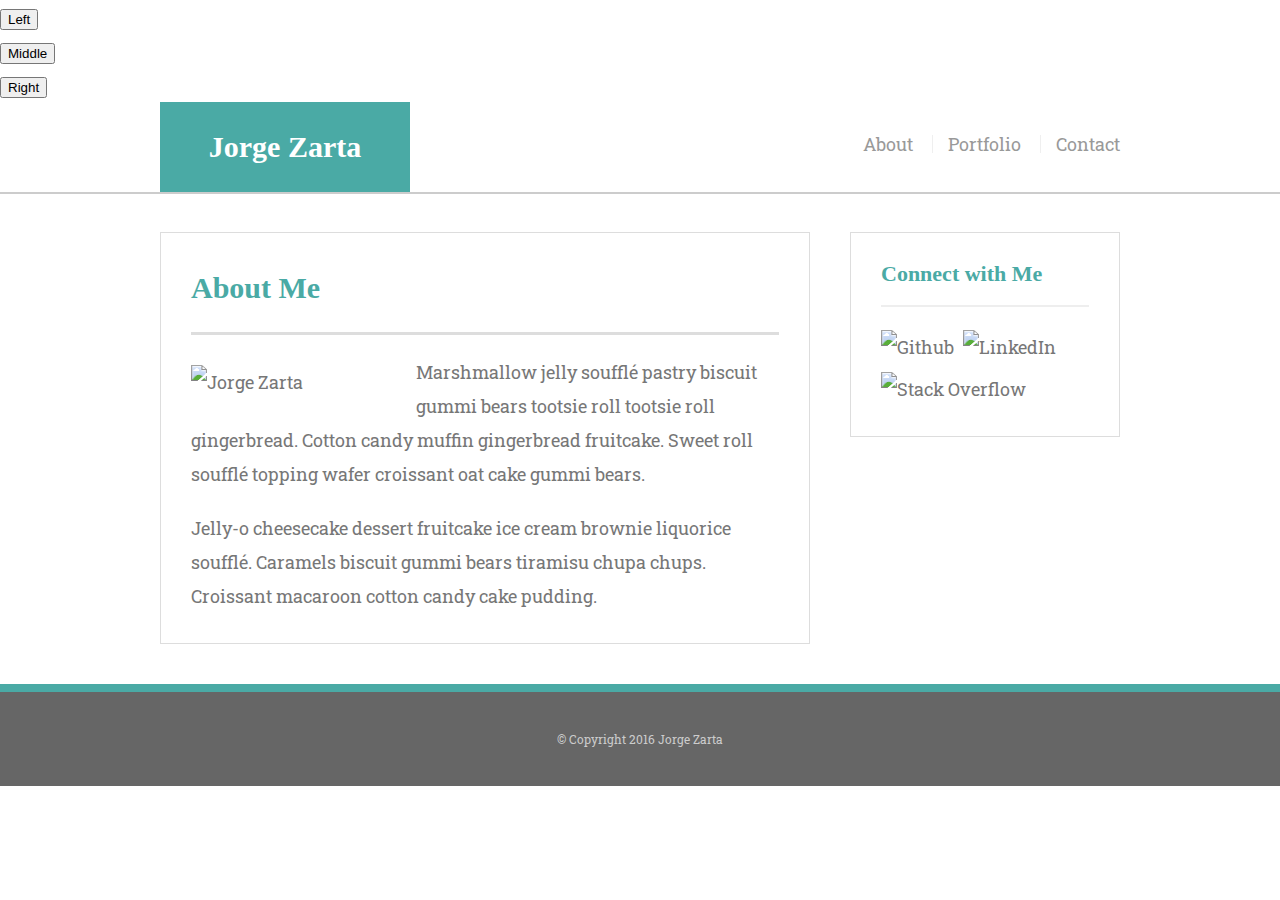
==== index.html @ 804e9098 "Please" ====
<!doctype html>
<html>
<head>
	<!-- Latest compiled and minified CSS -->
<link rel="stylesheet" href="https://maxcdn.bootstrapcdn.com/bootstrap/3.3.6/css/bootstrap.min.css" integrity="sha384-1q8mTJOASx8j1Au+a5WDVnPi2lkFfwwEAa8hDDdjZlpLegxhjVME1fgjWPGmkzs7" crossorigin="anonymous">

<div class="btn-group btn-group-justified" role="group" aria-label="...">
  <div class="btn-group" role="group">
    <button type="button" class="btn btn-default">Left</button>
  </div>
  <div class="btn-group" role="group">
    <button type="button" class="btn btn-default">Middle</button>
  </div>
  <div class="btn-group" role="group">
    <button type="button" class="btn btn-default">Right</button>
  </div>
</div>	
	<meta charset="UTF-8">
	
	<title>About | Jorge Zarta</title>
	<link rel="stylesheet" type="text/css" href="assets/css/reset.css">
	<link rel="stylesheet" type="text/css" href="assets/css/style.css">
	<link href='https://fonts.googleapis.com/css?family=Roboto+Slab:400,300' rel='stylesheet' type='text/css'>
</head>
<body>

	<header id="masthead">
		<div class="container">
			<a href="index.html" id="logo">Jorge Zarta</a>
			<nav>
				<a href="index.html">About</a>
				<a href="portfolio.html">Portfolio</a>
				<a href="contact.html">Contact</a>
			</nav>
		</div>
	</header>

	<div id="main-container" class="container">
		<section class="main-section">
			<h1>About Me</h1>

			<img src="Photos2/Screen Shot 2016-04-06 at 5.55.15 AM.png" class="auth-image" alt="Jorge Zarta">

			<p>Marshmallow jelly souffl&eacute; pastry biscuit gummi bears tootsie roll tootsie roll gingerbread. Cotton candy muffin gingerbread fruitcake. Sweet roll souffl&eacute; topping wafer croissant oat cake gummi&nbsp;bears.</p>

			<p>Jelly-o cheesecake dessert fruitcake ice cream brownie liquorice souffl&eacute;. Caramels biscuit gummi bears tiramisu chupa chups. Croissant macaroon cotton candy cake pudding.</p>

		</section>

		<section class="sidebar">
			<div id="connect">
				<h2>Connect with Me</h2>

				<img src="Photos2/Screen Shot 2016-04-09 at 6.22.26 AM.png" class="social" alt="Github">
				<img src="Photos2/Screen Shot 2016-04-09 at 6.22.38 AM.png" class="social" alt="LinkedIn">
				<img src="Photos2/Screen Shot 2016-04-09 at 6.22.50 AM.png" class="social" alt="Stack Overflow">
			</div>
		</section>
	</div>

	<footer>
		<div class="container">
			&copy; Copyright 2016 Jorge Zarta
		</div>
	</footer>
</body>
</html>
---- assets/css/style.css ----
body {
	background: url("Photos2/Screen Shot 2016-04-09 at 6.22.11 AM.png");
	font-size: 18px;
	line-height: 34px;
	font-family: 'Roboto Slab', 'serif';
	color: #777;
}

* {
	box-sizing: border-box;
}

/*general*/

.container {
	width: 100%;
	max-width: 960px;
	margin: 0 auto;
	clear: both;
}
h1, 
h2,
h3,
p {
	margin-bottom: 20px;
}
p:last-child {
	margin-bottom: 0;
}
h1, h2, h3 {
	font-family: 'Georgia', Times, Times New Roman, serif;
	font-weight: 700;
	color: #4aaaa5;
}
h1 {
	font-size: 30px;
	line-height: 49px;
	border-bottom: 3px solid #ddd;
	padding-bottom: 20px;
}
h2,
h3 {
	font-size: 22px;
}

/*header*/

#masthead {
	background: #fff;
	margin: 0 0 30px;
	z-index: 99;
	color: #fff;
	overflow: auto;
	border-bottom: 2px solid #ccc;
	position: fixed;
	width: 100%;
}
#logo {
	width: 250px;
	height: 90px;
	background: #4aaaa5;
	float: left;
	font-family: 'Georgia', Times, Times New Roman, serif;
	text-align: center;
	line-height: 90px;
	color: #fff;
	font-weight: 700;
	font-size: 30px;
	text-decoration: none;
}
nav {
	float: right;
	margin-top: 25px;
}
nav a {
	color: #999;
	text-decoration: none;
	margin-left: 15px;
	display: inline-block;
	border-left: 1px solid #efefef;
	padding-left: 15px;
	line-height: 18px;
}
nav a:first-child {
	border-left: 0 none;
}

/*footer*/

footer {
	background: #666;
	color: #fff;
	padding: 30px 0;
	clear: both;
	border-top: 8px solid #4aaaa5;
	color: #ccc;
	font-size: 12px;
	text-align: center;
}

/*sidebar*/

.sidebar {
	background: #fff;
	padding: 30px;
	width: 100%;
	max-width: 270px;
	float: right;
	border: 1px solid #ddd;
	margin-bottom: 20px;
}
h3,
.sidebar h2 {
	border-bottom: 2px solid #eee;
	padding-bottom: 20px;
	margin-bottom: 15px;
	line-height: 22px;
}
.social {
	width: 62px;
	height: 62px;
	margin-top: 8px;
	margin-right: 5px;
}
.social:last-child {
	margin-right: 0;
}

/*main*/

#main-container {
	padding-top: 130px;
}
.main-section {
	background: #fff;
	padding: 30px;
	margin: 0 0 40px 0;
	width: 100%;
	max-width: 650px;
	float: left;
	border: 1px solid #ddd;
}

/*portfolio page*/

.work {
	width: 274px;
	overflow: auto;
	position: relative;
	float: left;
	margin: 20px 0 25px;
}
.work:nth-child(even) {
	margin-right: 40px;
}
.work img {
	width: 100%;
	border: 0 none;
	opacity: .8;
}
.work h3 {
	border-bottom: 0;
	background: #4aaaa5;
	color: #fff;
	text-align: center;
	position: absolute;
	padding: 15px;
	width: 100%;
	bottom: 20px;
	line-height: 30px;
	margin-bottom: 0;
	font-weight: 300;
}
.auth-image {
	width: 200px;
	height: auto;
	margin-top: 10px;
	float: left;
	margin-right: 25px;
}

/*contact page*/

#contact-form ul {
	margin-bottom: 20px;
}
#contact-form li {
	margin-bottom: 10px;
}
label,
input[type=text],
input[type=email],
textarea {
	display: block;
	width: 100%;
}
input[type=text],
input[type=email],
textarea {
	height: 35px;
	border: 1px solid #ddd;
	padding: 0 10px;
	font-size: 14px;
}
textarea {
	height: 200px;
}
input[type=submit] {
	background: #4aaaa5;
	border: 0 none;
	color: #fff;
	font-size: 18px;
	padding: 10px 30px;
	cursor: pointer;
}
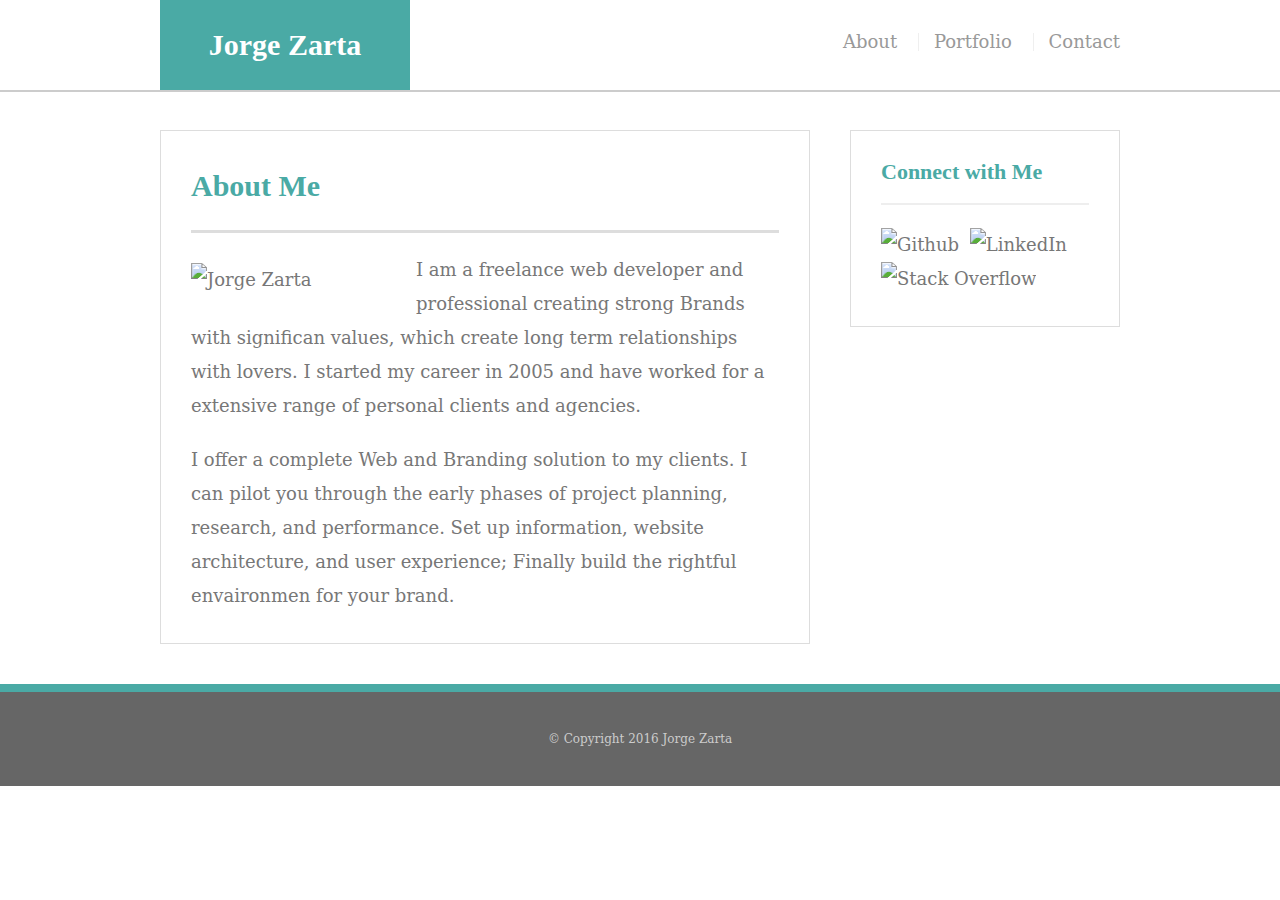
==== commit 0e083e5f: "modified" ====
--- a/index.html
+++ b/index.html
@@ -1,26 +1,10 @@
 <!doctype html>
 <html>
 <head>
-	<!-- Latest compiled and minified CSS -->
-<link rel="stylesheet" href="https://maxcdn.bootstrapcdn.com/bootstrap/3.3.6/css/bootstrap.min.css" integrity="sha384-1q8mTJOASx8j1Au+a5WDVnPi2lkFfwwEAa8hDDdjZlpLegxhjVME1fgjWPGmkzs7" crossorigin="anonymous">
-
-<div class="btn-group btn-group-justified" role="group" aria-label="...">
-  <div class="btn-group" role="group">
-    <button type="button" class="btn btn-default">Left</button>
-  </div>
-  <div class="btn-group" role="group">
-    <button type="button" class="btn btn-default">Middle</button>
-  </div>
-  <div class="btn-group" role="group">
-    <button type="button" class="btn btn-default">Right</button>
-  </div>
-</div>	
 	<meta charset="UTF-8">
-	
-	<title>About | Jorge Zarta</title>
+	<title>About | Your Name</title>
 	<link rel="stylesheet" type="text/css" href="assets/css/reset.css">
 	<link rel="stylesheet" type="text/css" href="assets/css/style.css">
-	<link href='https://fonts.googleapis.com/css?family=Roboto+Slab:400,300' rel='stylesheet' type='text/css'>
 </head>
 <body>
 
@@ -39,11 +23,11 @@
 		<section class="main-section">
 			<h1>About Me</h1>
 
-			<img src="Photos2/Screen Shot 2016-04-06 at 5.55.15 AM.png" class="auth-image" alt="Jorge Zarta">
+			<img src="Week-2-Assignment/assets/images/home.png" class="auth-image" alt="Jorge Zarta">
 
-			<p>Marshmallow jelly souffl&eacute; pastry biscuit gummi bears tootsie roll tootsie roll gingerbread. Cotton candy muffin gingerbread fruitcake. Sweet roll souffl&eacute; topping wafer croissant oat cake gummi&nbsp;bears.</p>
+			<p>I am a freelance web developer and professional creating strong Brands with significan values, which create long term relationships with lovers. I started my career in 2005 and have worked for a extensive range of personal clients and agencies.</p>
 
-			<p>Jelly-o cheesecake dessert fruitcake ice cream brownie liquorice souffl&eacute;. Caramels biscuit gummi bears tiramisu chupa chups. Croissant macaroon cotton candy cake pudding.</p>
+			<p>I offer a complete Web and Branding solution to my clients. I can pilot you through the early phases of project planning, research, and performance. Set up information, website architecture, and user experience; Finally build the rightful envaironmen for your brand.</p>
 
 		</section>
 
@@ -51,9 +35,9 @@
 			<div id="connect">
 				<h2>Connect with Me</h2>
 
-				<img src="Photos2/Screen Shot 2016-04-09 at 6.22.26 AM.png" class="social" alt="Github">
-				<img src="Photos2/Screen Shot 2016-04-09 at 6.22.38 AM.png" class="social" alt="LinkedIn">
-				<img src="Photos2/Screen Shot 2016-04-09 at 6.22.50 AM.png" class="social" alt="Stack Overflow">
+				<img src="Week-2-Assignment/assets/images/github2.png" class="social" alt="Github">
+				<img src="Week-2-Assignment/assets/images/lin.png" class="social" alt="LinkedIn">
+				<img src="Week-2-Assignment/assets/images/social.png" alt="Stack Overflow">
 			</div>
 		</section>
 	</div>
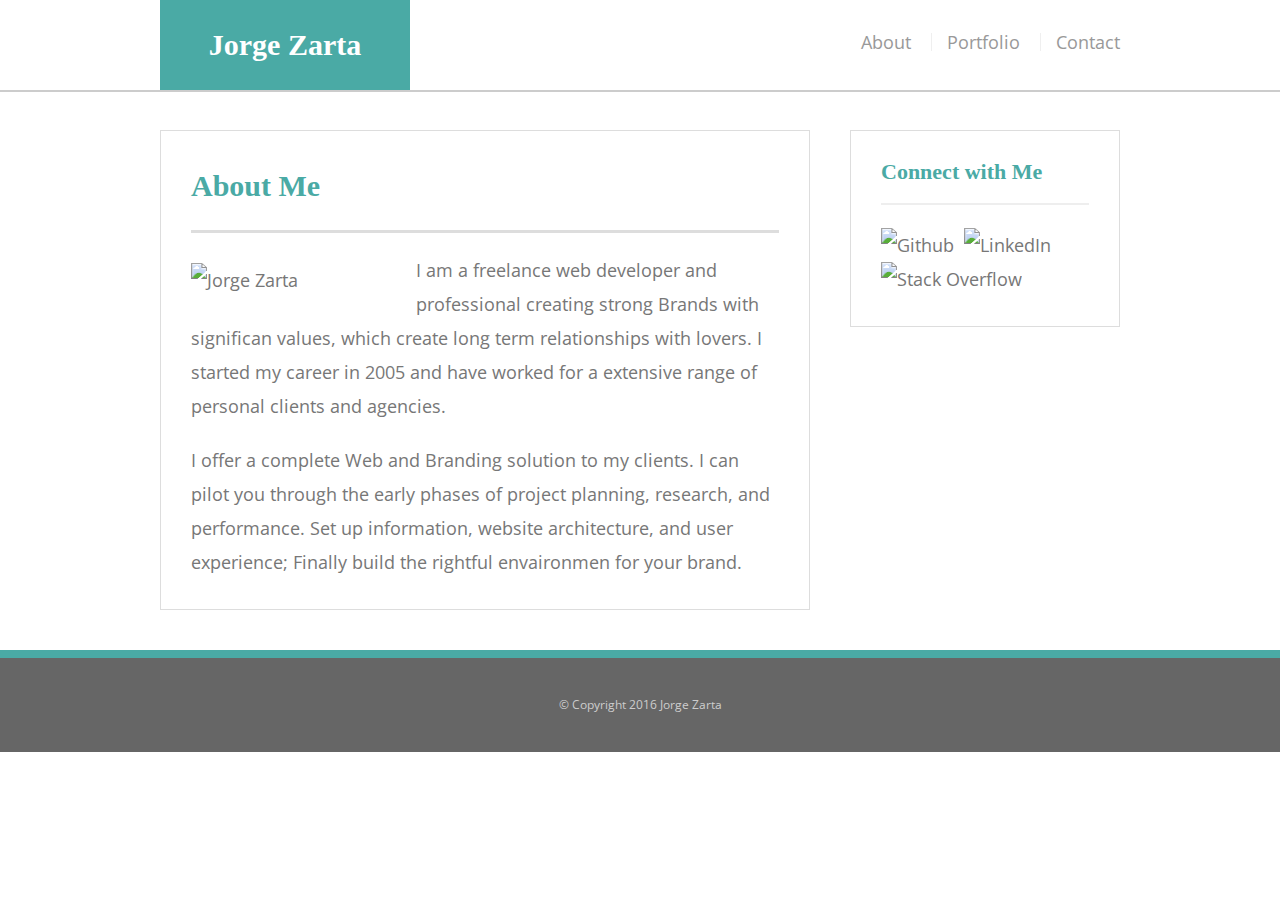
==== commit b08340f5: "see" ====
--- a/index.html
+++ b/index.html
@@ -5,6 +5,8 @@
 	<title>About | Your Name</title>
 	<link rel="stylesheet" type="text/css" href="assets/css/reset.css">
 	<link rel="stylesheet" type="text/css" href="assets/css/style.css">
+	<link href='https://fonts.googleapis.com/css?family=Open+Sans:400,300italic,300&subset=latin,greek,latin-ext,greek-ext,cyrillic,vietnamese,cyrillic-ext' rel='stylesheet' type='text/css'>
+
 </head>
 <body>
 
--- a/assets/css/style.css
+++ b/assets/css/style.css
@@ -1,8 +1,8 @@
 body {
-	background: url("Photos2/Screen Shot 2016-04-09 at 6.22.11 AM.png");
+	background: url("Week-2-Assignment/assets/images/background.png");
 	font-size: 18px;
 	line-height: 34px;
-	font-family: 'Roboto Slab', 'serif';
+	font-family: 'Open Sans', sans-serif;
 	color: #777;
 }
 
@@ -212,4 +212,61 @@
 	font-size: 18px;
 	padding: 10px 30px;
 	cursor: pointer;
-}+}
+/* Desktop */
+@media screen and (max-width: 980px) and (min-width: 768){
+	}
+		.bio-image {
+			height: auto;
+			width: 80px;
+			margin: 5px;
+	}
+		.connect-box{
+			width: 25px;
+			height: 5px;
+	}
+		li img{
+			width: 95px;
+			height: 95px; 
+	}
+		li{
+			width: 45px;
+		}
+		h3{
+			font-size: 20px;
+		}
+/* Tablet */
+@media screen and (max-width: 768px) and (min-width: 640px)
+		{
+			header{
+				margin: 0px 3px;
+			}
+	#nav-bar{
+			margin-top: 0px;
+			padding: 4px 4px 4px;
+			padding-right: 0px;
+		}
+	#contact{
+		width: auto;
+		height: auto;
+		margin: 5px;
+		float: none;
+		}
+	.bio-image{
+		float: left;
+		width: 55px;
+		height: auto;
+		padding-right: 2px;
+		margin: 2px;
+	}
+	p{
+		margin-left: 0px;
+		width: 100px;
+	}
+	.connect-box{
+		float: none;
+	}
+
+
+
+
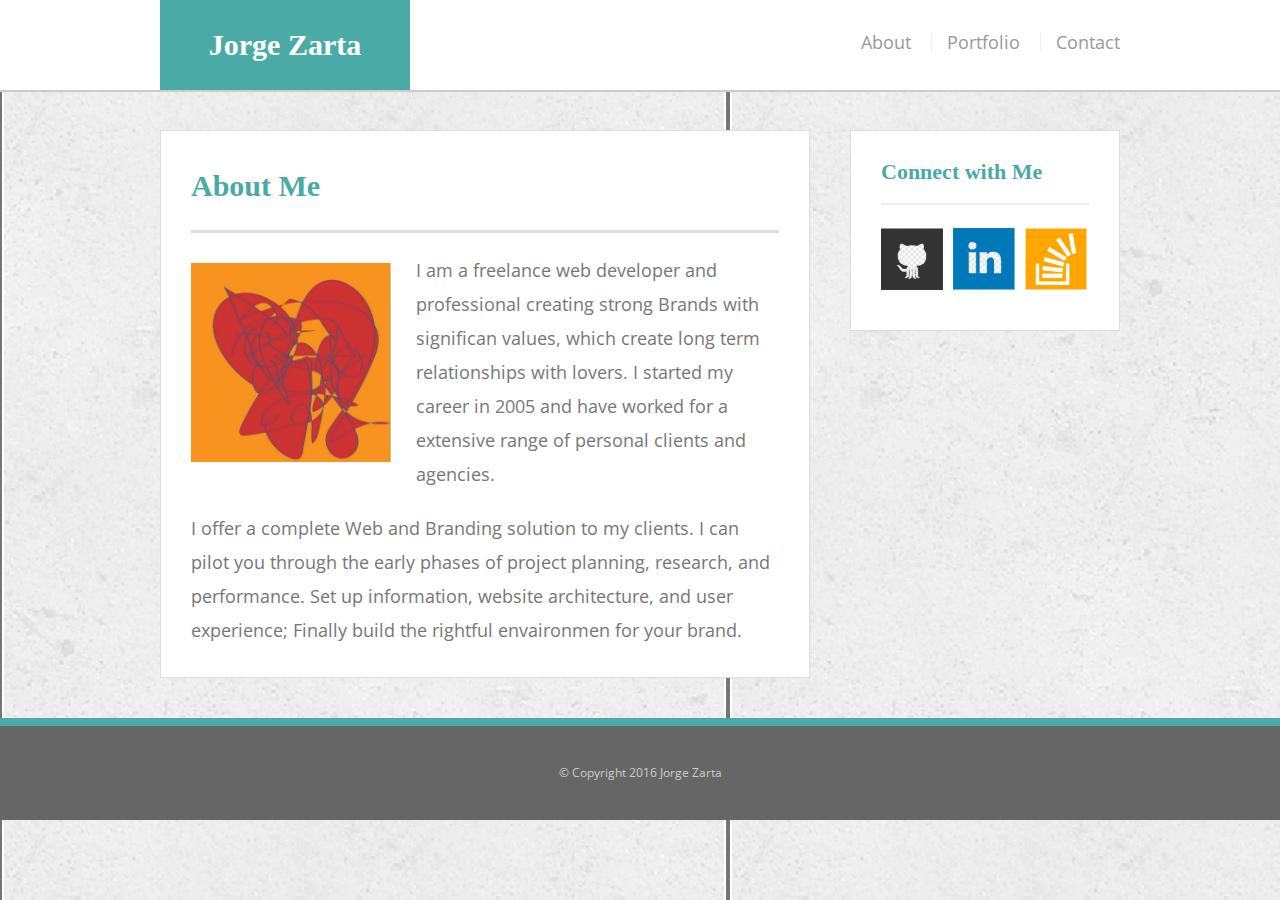
==== commit 71f12b48: "last" ====
--- a/index.html
+++ b/index.html
@@ -25,7 +25,7 @@
 		<section class="main-section">
 			<h1>About Me</h1>
 
-			<img src="Week-2-Assignment/assets/images/home.png" class="auth-image" alt="Jorge Zarta">
+			<img src="assets/images/home.png" class="auth-image" alt="Jorge Zarta">
 
 			<p>I am a freelance web developer and professional creating strong Brands with significan values, which create long term relationships with lovers. I started my career in 2005 and have worked for a extensive range of personal clients and agencies.</p>
 
@@ -37,9 +37,9 @@
 			<div id="connect">
 				<h2>Connect with Me</h2>
 
-				<img src="Week-2-Assignment/assets/images/github2.png" class="social" alt="Github">
-				<img src="Week-2-Assignment/assets/images/lin.png" class="social" alt="LinkedIn">
-				<img src="Week-2-Assignment/assets/images/social.png" alt="Stack Overflow">
+				<img src="./assets/images/github2.png" class="social" alt="Github">
+				<img src="./assets/images/lin.png" class="social" alt="LinkedIn">
+				<img src="./assets/images/social.png" class="social" alt="Stack Overflow">
 			</div>
 		</section>
 	</div>
--- a/assets/css/style.css
+++ b/assets/css/style.css
@@ -1,5 +1,5 @@
 body {
-	background: url("Week-2-Assignment/assets/images/background.png");
+	background: url("../images/background.png");
 	font-size: 18px;
 	line-height: 34px;
 	font-family: 'Open Sans', sans-serif;
@@ -214,54 +214,54 @@
 	cursor: pointer;
 }
 /* Desktop */
-@media screen and (max-width: 980px) and (min-width: 768){
+@media screen and (max-width: 980px) and (min-width: 768px){
 	}
 		.bio-image {
 			height: auto;
-			width: 80px;
-			margin: 5px;
+			width: 80%;
+			margin: 5%;
 	}
 		.connect-box{
-			width: 25px;
-			height: 5px;
+			width: 25%;
+			height: 5%;
 	}
 		li img{
-			width: 95px;
-			height: 95px; 
+			width: 95%;
+			height: 95%; 
 	}
 		li{
-			width: 45px;
+			width: 45%;
 		}
 		h3{
-			font-size: 20px;
+			font-size: 20%;
 		}
 /* Tablet */
 @media screen and (max-width: 768px) and (min-width: 640px)
 		{
 			header{
-				margin: 0px 3px;
+				margin: 0% 3%;
 			}
 	#nav-bar{
-			margin-top: 0px;
-			padding: 4px 4px 4px;
-			padding-right: 0px;
+			margin-top: 0%;
+			padding: 4% 4% 4%;
+			padding-right: 0%;
 		}
 	#contact{
 		width: auto;
 		height: auto;
-		margin: 5px;
+		margin: 45%;
 		float: none;
 		}
 	.bio-image{
 		float: left;
-		width: 55px;
+		width: 55%;
 		height: auto;
-		padding-right: 2px;
-		margin: 2px;
+		padding-right: 2%;
+		margin: 2%;
 	}
 	p{
-		margin-left: 0px;
-		width: 100px;
+		margin-left: 0%;
+		width: 100%;
 	}
 	.connect-box{
 		float: none;
